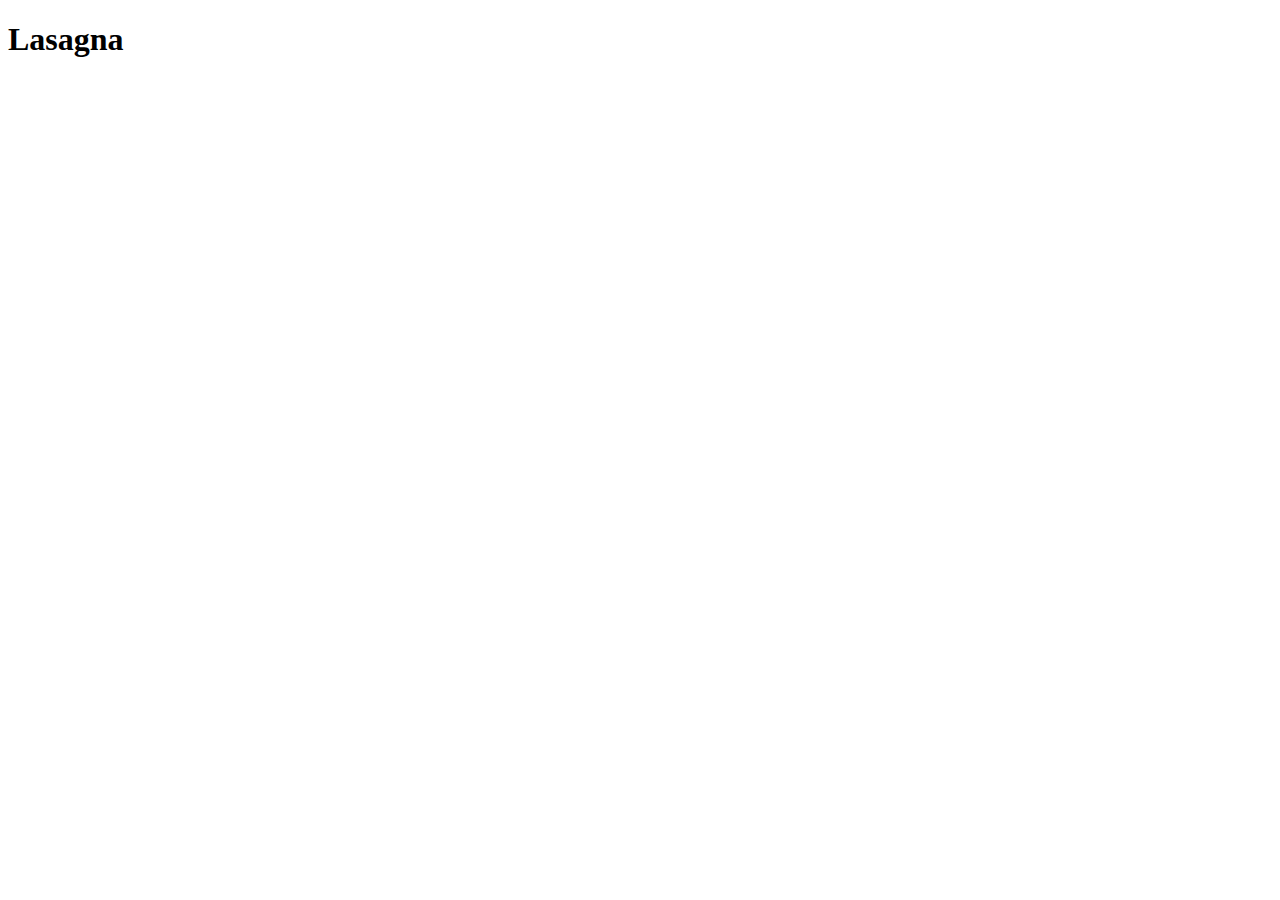
==== recipes/lasagna.html @ 854cc54f "Iteration 2 complete" ====
<!DOCTYPE html>
<html lang="en">
<head>
    <meta charset="UTF-8">
    <meta name="viewport" content="width=device-width, initial-scale=1.0">
    <title>Document</title>
</head>
<body>
    <h1>Lasagna</h1>
</body>
</html>
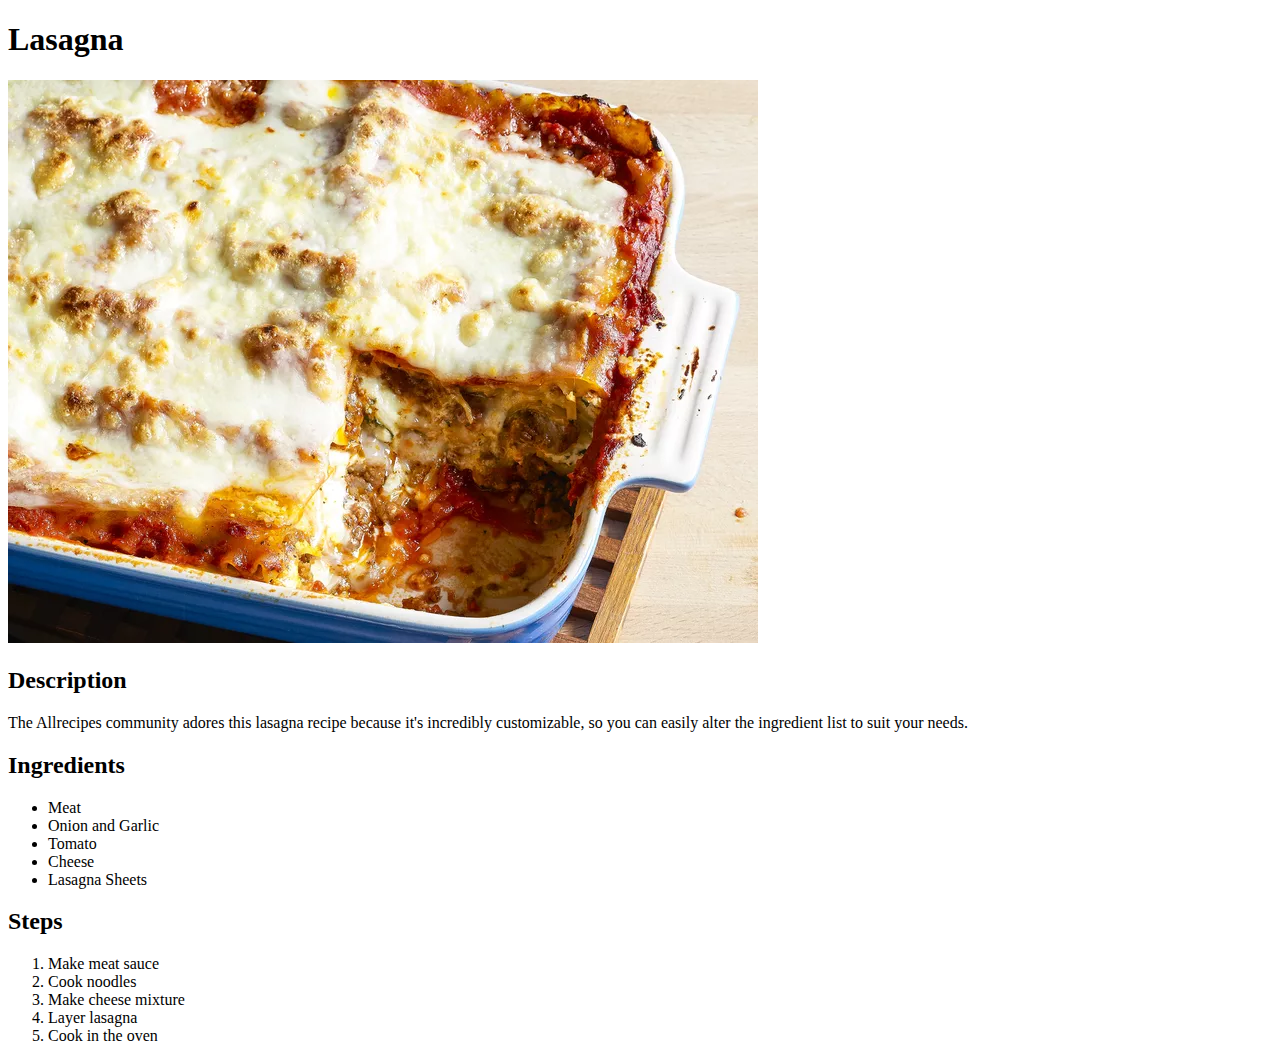
==== commit 356bfa51: "Iteration 3 completed" ====
--- a/recipes/lasagna.html
+++ b/recipes/lasagna.html
@@ -7,5 +7,25 @@
 </head>
 <body>
     <h1>Lasagna</h1>
+    <img src="./images/lasagna.jpg">
+    <h2>Description</h2>
+    <p>The Allrecipes community adores this lasagna recipe because it's incredibly customizable, so you can easily alter the ingredient list to suit your needs.</p>
+    <h2>Ingredients</h2>
+    <ul>
+        <li>Meat</li>
+        <li>Onion and Garlic</li>
+        <li>Tomato</li>
+        <li>Cheese</li>
+        <li>Lasagna Sheets</li>
+    </ul>
+    <h2>Steps</h2>
+    <ol>
+        <li>Make meat sauce</li>
+        <li>Cook noodles</li>
+        <li>Make cheese mixture</li>
+        <li>Layer lasagna</li>
+        <li>Cook in the oven</li>
+    </ol>
+
 </body>
 </html>